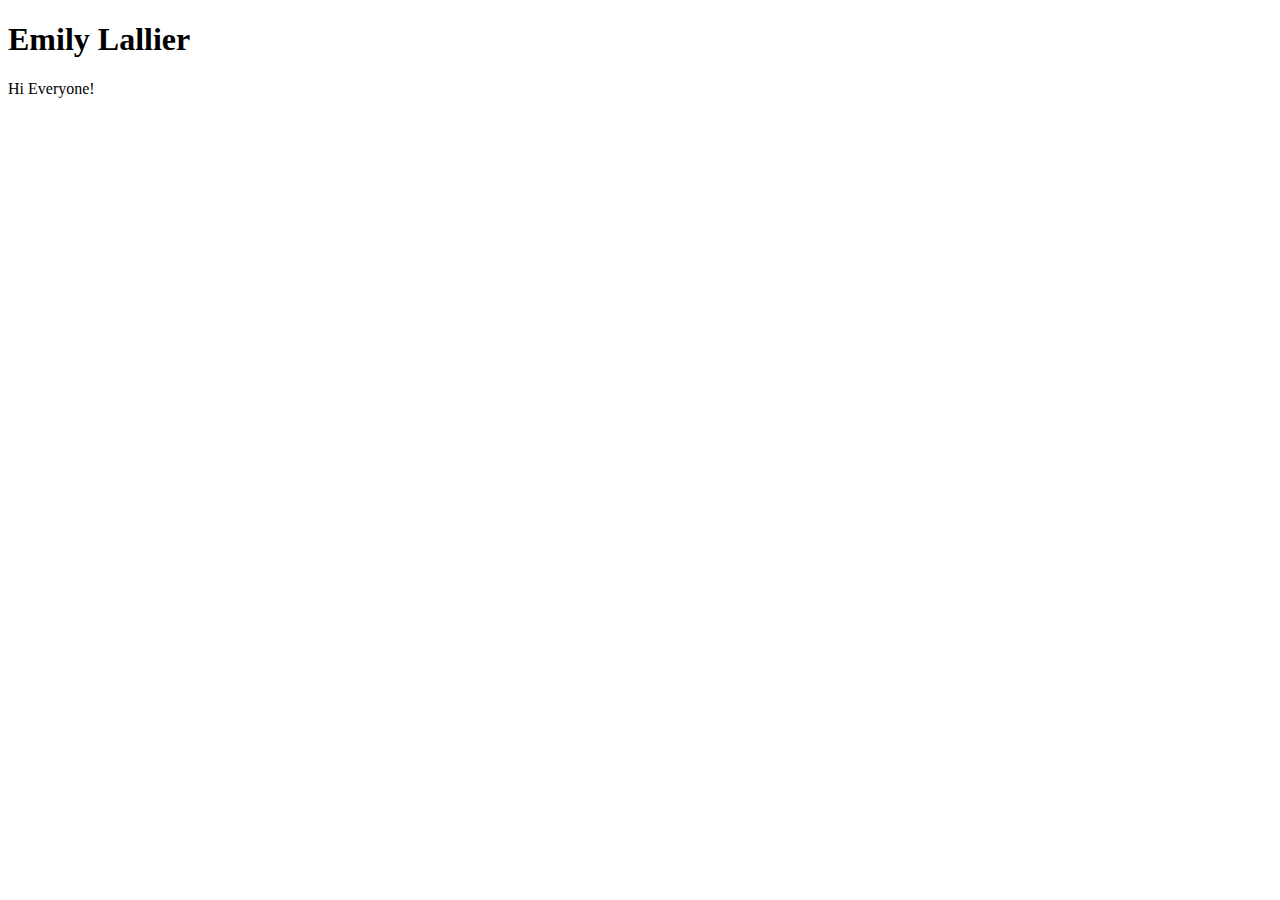
==== index.html @ 09cbd0e7 "Created File" ====
<!DOCTYPE html>
<html lang="en">
<head>
    <meta charset="UTF-8">
    <meta name="viewport" content="width=device-width, initial-scale=1.0">
    <meta http-equiv="X-UA-Compatible" content="ie=edge">
    <title>Emily's Bio</title>
</head>
<body>
    <h1>Emily Lallier</h1>

    <p>Hi Everyone!</p>
</body>
</html>
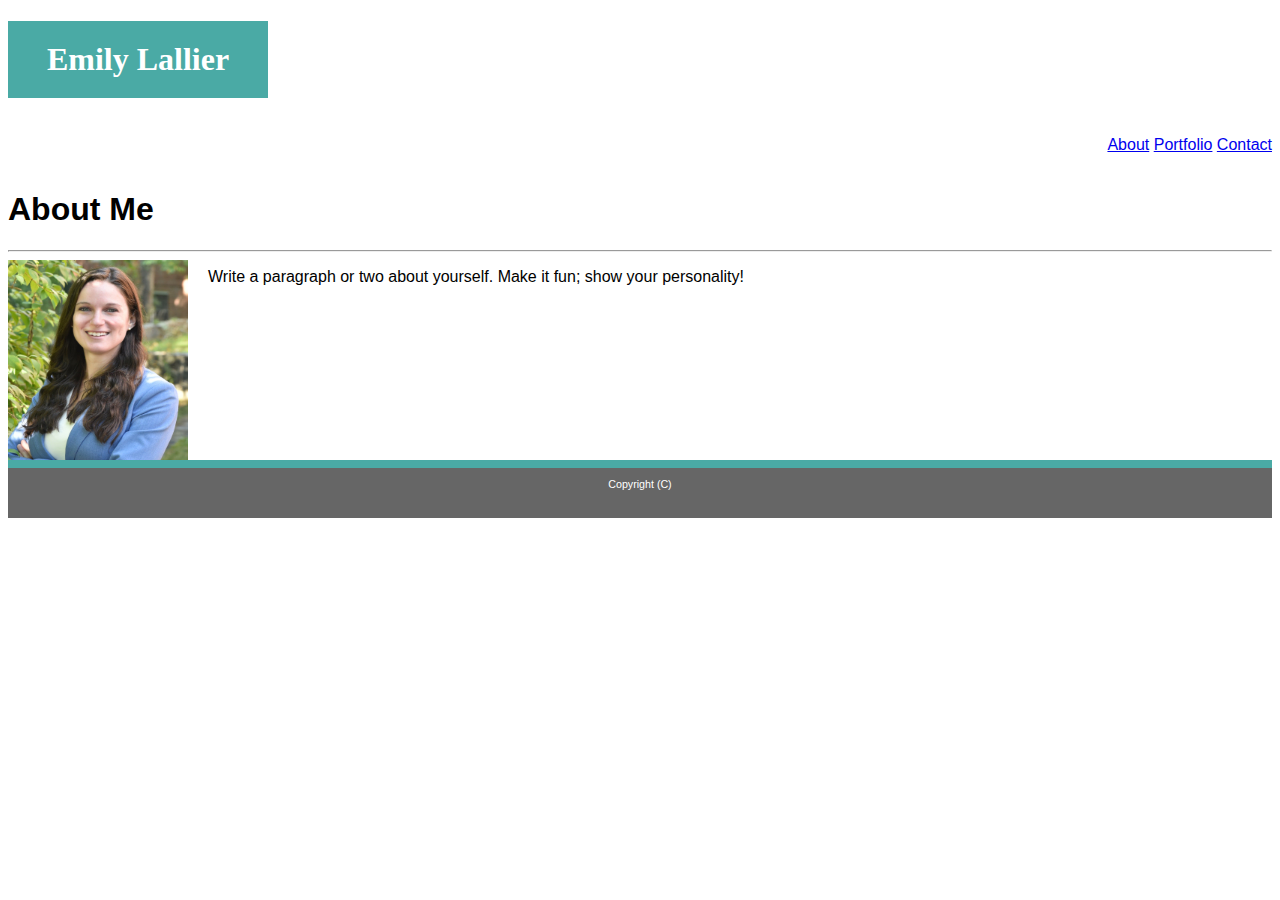
==== commit 147d4d9b: "Added base code to all pages" ====
--- a/index.html
+++ b/index.html
@@ -1,14 +1,38 @@
 <!DOCTYPE html>
 <html lang="en">
-<head>
-    <meta charset="UTF-8">
-    <meta name="viewport" content="width=device-width, initial-scale=1.0">
-    <meta http-equiv="X-UA-Compatible" content="ie=edge">
-    <title>Emily's Bio</title>
-</head>
-<body>
-    <h1>Emily Lallier</h1>
+    <head>
+        <meta charset="UTF-8">
+        <meta name="viewport" content="width=960px, initial-scale=1.0">
+        <meta http-equiv="X-UA-Compatible" content="ie=edge">
+        <title>Emily Lallier's Portfolio</title>
+        <link rel="stylesheet" type="text/css" href="assets/css/style.css">
+    </head>
 
-    <p>Hi Everyone!</p>
-</body>
+    <body>
+        <header>
+            <h1 id="title-h1">Emily Lallier</h1>
+        </header>
+
+        <nav id="navigation">
+            <ul>
+                <a href="index.html">About</a>
+                <a href="portfolio.html">Portfolio</a>
+                <a href="contact.html">Contact</a>
+            </ul>
+        </nav>
+
+        <section id="main-bio">
+            <h1>About Me</h1>
+            <hr>
+            
+            <img id="bio-image" src="assets/images/profile-img.jpg" alt="Emily Lallier Image">
+
+            <p>Write a paragraph or two about yourself. Make it fun; show your personality!</p>
+        </section>
+
+        <footer id="footer">
+            <p>Copyright (C)</p>
+        </footer>
+
+    </body>
 </html>--- a/assets/css/style.css
+++ b/assets/css/style.css
@@ -0,0 +1,58 @@
+* {
+    font-family: Arial, Helvetica, sans-serif;
+    background-image: url("assets/images/greyfloral.png");
+    background-position: 50% 50%;
+    background-repeat: repeat;
+}
+
+#Main-bio {
+   background: #ffffff;
+   border-color: #dddddd;
+   width: 960px; 
+   float: clear;
+
+}
+
+#title-h1 {
+    background: #4aaaa5;
+    color: #ffffff;
+    font-family: Georgia, 'Times New Roman', Times, serif;
+    padding: 20px;
+    width: 220px;
+    text-align: center;
+}
+
+#navigation {
+    display: flex;   
+    flex-direction: row;
+    flex-wrap: nowrap;
+    justify-content: flex-end;
+    
+
+}
+
+#bio-image {
+    height: 200px;
+    width: 180px;
+    float: left;
+    margin-right: 20px;
+
+}
+
+
+#footer {
+    clear: both;
+    flex-shrink: 0;
+    background: #666666;
+    height: 50px;
+    border-top: 8px solid #4aaaa5;
+    vertical-align: bottom;
+}
+
+#footer p {
+    font-size: 8pt;
+    color: #ffffff;
+    text-align: center;
+    bottom: 0;
+    vertical-align: bottom;
+  }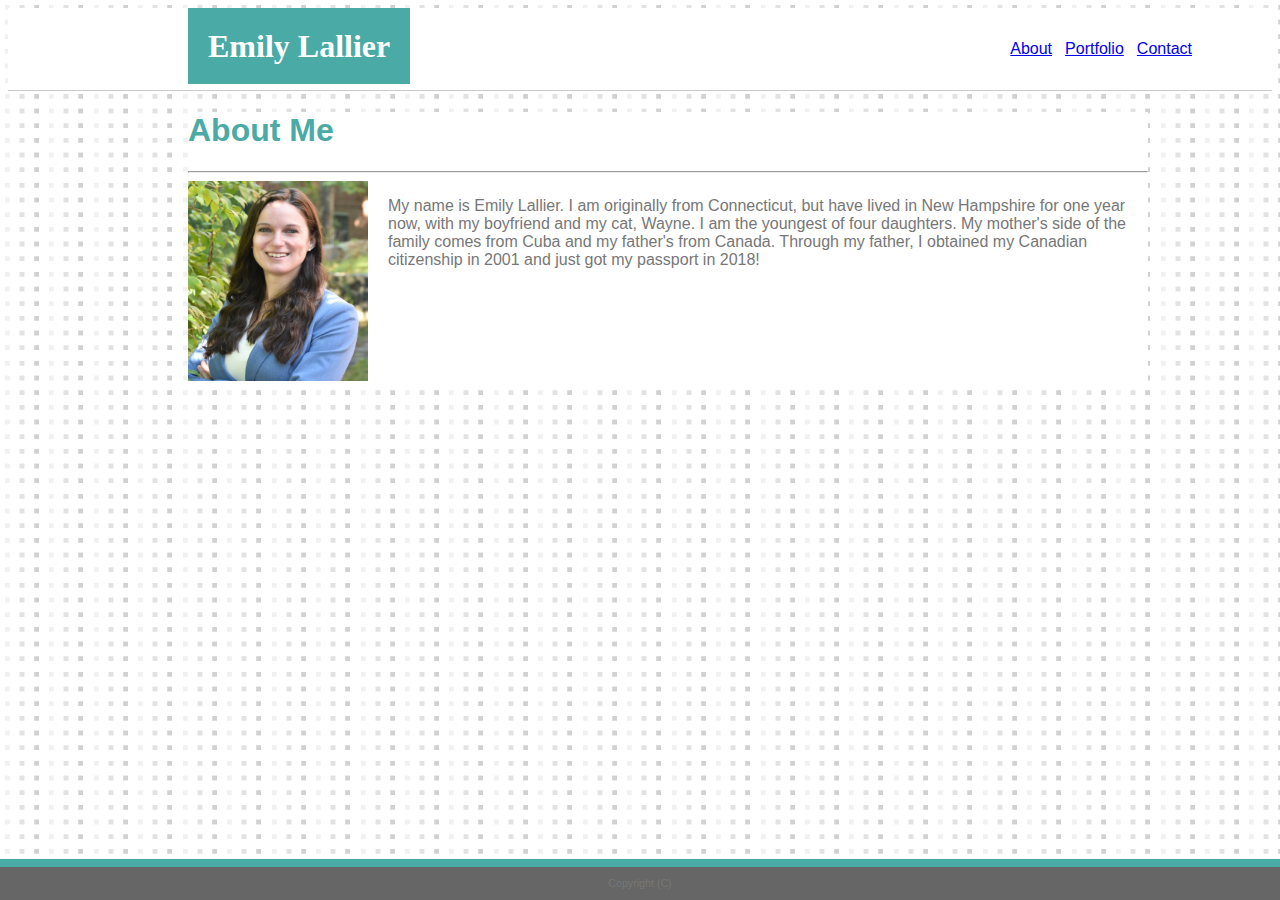
==== commit 29a95b63: "changes to CSS" ====
--- a/index.html
+++ b/index.html
@@ -9,30 +9,32 @@
     </head>
 
     <body>
-        <header>
+        
+        <header id="header">
             <h1 id="title-h1">Emily Lallier</h1>
+                <nav>
+                    <ul>
+                        <a href="index.html">About</a> |
+                        <a href="portfolio.html">Portfolio</a> |
+                        <a href="contact.html">Contact</a>
+                    </ul>
+                </nav>
+            
         </header>
-
-        <nav id="navigation">
-            <ul>
-                <a href="index.html">About</a>
-                <a href="portfolio.html">Portfolio</a>
-                <a href="contact.html">Contact</a>
-            </ul>
-        </nav>
-
+        
         <section id="main-bio">
             <h1>About Me</h1>
             <hr>
-            
-            <img id="bio-image" src="assets/images/profile-img.jpg" alt="Emily Lallier Image">
+            <div id="clearfix">
+                <img id="bio-image" src="assets/images/profile-img.jpg" alt="Emily Lallier Image">
 
-            <p>Write a paragraph or two about yourself. Make it fun; show your personality!</p>
+                <p>My name is Emily Lallier. I am originally from Connecticut, but have lived in New Hampshire for one year now, with my boyfriend and my cat, Wayne. I am the youngest of four daughters. My mother's side of the family comes from Cuba and my father's from Canada. Through my father, I obtained my Canadian citizenship in 2001 and just got my passport in 2018!</p>
+            </div>
         </section>
 
         <footer id="footer">
             <p>Copyright (C)</p>
         </footer>
-
+        
     </body>
 </html>--- a/assets/css/style.css
+++ b/assets/css/style.css
@@ -1,58 +1,82 @@
 * {
     font-family: Arial, Helvetica, sans-serif;
-    background-image: url("assets/images/greyfloral.png");
-    background-position: 50% 50%;
-    background-repeat: repeat;
 }
 
-#Main-bio {
-   background: #ffffff;
-   border-color: #dddddd;
-   width: 960px; 
-   float: clear;
+body {
+    background-image: url(../images/tiny-squares.png);
+}
 
+#header {
+    position:relative;
+    display:block;
+    height: 50px;
+    padding: 1rem 5rem;
+    background-color: #ffffff;
+    color:#fff;
+    border-bottom: 1px solid #cccccc;
+    
 }
 
 #title-h1 {
+    line-height: 45px;
+    font-size: 2rem;
+    margin: 100px; 
     background: #4aaaa5;
     color: #ffffff;
     font-family: Georgia, 'Times New Roman', Times, serif;
     padding: 20px;
-    width: 220px;
     text-align: center;
+    display: inline;
+}
+nav {
+    padding-left: 0;
+    margin-bottom: 0;
+    list-style: none;
+    float:right;
 }
 
-#navigation {
-    display: flex;   
-    flex-direction: row;
-    flex-wrap: nowrap;
-    justify-content: flex-end;
-    
+h1 {
+    color: #4aaaa5;
+    align-items: bottom;
+}
+
+#main-bio {
+    display: block;
+    background: #ffffff;
+    border-color: #dddddd;
+    width: 960px; 
+    height: auto;
+    justify-content: center;
+    color: #777777;
+    margin: 20px 180px;
 
 }
 
+#clearfix {
+    overflow: auto;
+}
+    
 #bio-image {
     height: 200px;
     width: 180px;
     float: left;
-    margin-right: 20px;
+    margin-right: 20px;   
+}
+    
+#footer {
+    clear: both;
+    position: fixed;
+    left: 0;
+    bottom: 0;
+    width: 100%;
+    background: #666666;
+    border-top: 8px solid #4aaaa5;
+    color: #777777;
+    font-size: 8pt;
+    text-align: center;
 
 }
 
 
-#footer {
-    clear: both;
-    flex-shrink: 0;
-    background: #666666;
-    height: 50px;
-    border-top: 8px solid #4aaaa5;
-    vertical-align: bottom;
-}
+     
 
-#footer p {
-    font-size: 8pt;
-    color: #ffffff;
-    text-align: center;
-    bottom: 0;
-    vertical-align: bottom;
-  }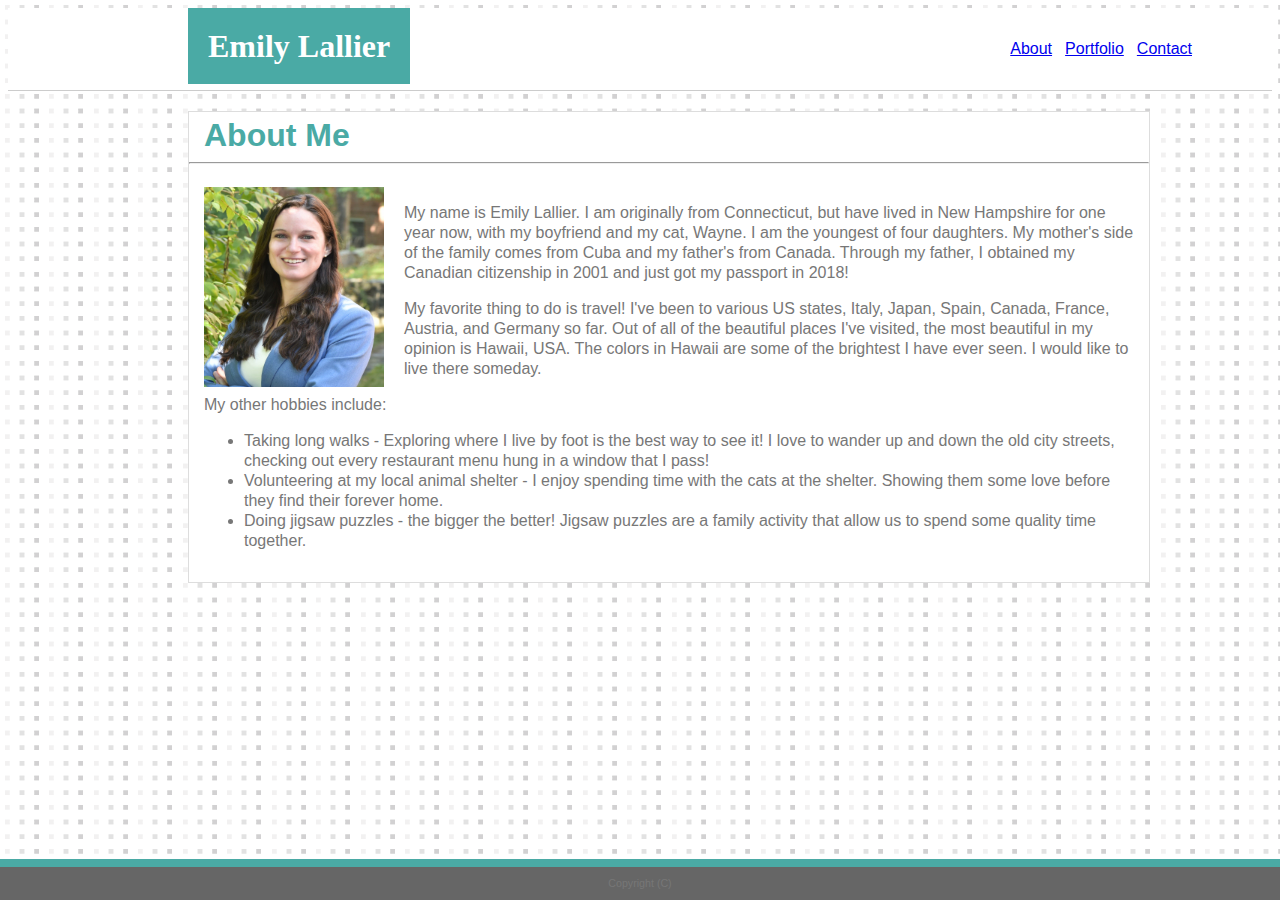
==== commit 6cdca982: "Contact Page Completed; Updated CSS" ====
--- a/index.html
+++ b/index.html
@@ -23,12 +23,19 @@
         </header>
         
         <section id="main-bio">
-            <h1>About Me</h1>
+            <h1 class="main">About Me</h1>
             <hr>
             <div id="clearfix">
                 <img id="bio-image" src="assets/images/profile-img.jpg" alt="Emily Lallier Image">
 
                 <p>My name is Emily Lallier. I am originally from Connecticut, but have lived in New Hampshire for one year now, with my boyfriend and my cat, Wayne. I am the youngest of four daughters. My mother's side of the family comes from Cuba and my father's from Canada. Through my father, I obtained my Canadian citizenship in 2001 and just got my passport in 2018!</p>
+                <p>My favorite thing to do is travel! I've been to various US states, Italy, Japan, Spain, Canada, France, Austria, and Germany so far. Out of all of the beautiful places I've visited, the most beautiful in my opinion is Hawaii, USA. The colors in Hawaii are some of the brightest I have ever seen. I would like to live there someday.</p>
+                <p>My other hobbies include:
+                    <ul>
+                        <li>Taking long walks - Exploring where I live by foot is the best way to see it! I love to wander up and down the old city streets, checking out every restaurant menu hung in a window that I pass!</li>
+                        <li>Volunteering at my local animal shelter - I enjoy spending time with the cats at the shelter. Showing them some love before they find their forever home.</li>
+                        <li>Doing jigsaw puzzles - the bigger the better! Jigsaw puzzles are a family activity that allow us to spend some quality time together.</li>
+                    </ul>   </p>
             </div>
         </section>
 
--- a/assets/css/style.css
+++ b/assets/css/style.css
@@ -25,7 +25,6 @@
     color: #ffffff;
     font-family: Georgia, 'Times New Roman', Times, serif;
     padding: 20px;
-    text-align: center;
     display: inline;
 }
 nav {
@@ -35,25 +34,28 @@
     float:right;
 }
 
-h1 {
+h1.main {
     color: #4aaaa5;
-    align-items: bottom;
+    margin: 0;
+    margin-top: 5px;
+    padding-left: 15px;
 }
 
 #main-bio {
     display: block;
     background: #ffffff;
-    border-color: #dddddd;
+    border: 1px solid #dddddd;
     width: 960px; 
     height: auto;
     justify-content: center;
     color: #777777;
     margin: 20px 180px;
-
 }
 
 #clearfix {
     overflow: auto;
+    padding: 15px;
+    line-height: 20px;
 }
     
 #bio-image {
@@ -62,7 +64,78 @@
     float: left;
     margin-right: 20px;   
 }
-    
+
+.grid-container {
+    display: inline-grid;
+    grid-template-columns: auto auto auto;
+    padding: 10px;
+    background: #ffffff;
+}
+  
+.grid-item {
+    background-color: rgba(255, 255, 255, 0.8);
+    border: 1px solid rgba(0, 0, 0, 0.8);
+    padding: 20px;
+    font-size: 18px;
+    text-align: center;
+    width: 200px;
+    height: 200px;
+}
+
+img {
+    max-width: 200px;
+    max-height: 200px;
+}
+
+input[type=text], select {
+    width: 100%;
+    padding: 12px 20px;
+    margin: 8px 0;
+    display: inline-block;
+    border: 1px solid #ccc;
+    border-radius: 4px;
+    box-sizing: border-box;
+}
+
+input.msg {
+    width: 100%;
+    padding: 75px 20px;
+    margin: 8px 0;
+    display: inline-block;
+    border: 1px solid #ccc;
+    border-radius: 4px;
+    box-sizing: border-box;
+
+}
+
+input[type=submit] {
+    width: 20%;
+    background-color: #4aaaa5;
+    color: white;
+    padding: 14px 20px;
+    margin: 8px 0;
+    border: none;
+    border-radius: 4px;
+    cursor: pointer;
+}
+  
+input[type=submit]:hover {
+    background-color: #296461;
+}
+
+#contact-info {
+    display: block;
+    background: #ffffff;
+    border: 1px solid #dddddd;
+    width: 960px; 
+    height: auto;
+    justify-content: center;
+    color: #777777;
+    margin: 20px 180px;
+    padding: 20px;
+
+}
+
 #footer {
     clear: both;
     position: fixed;
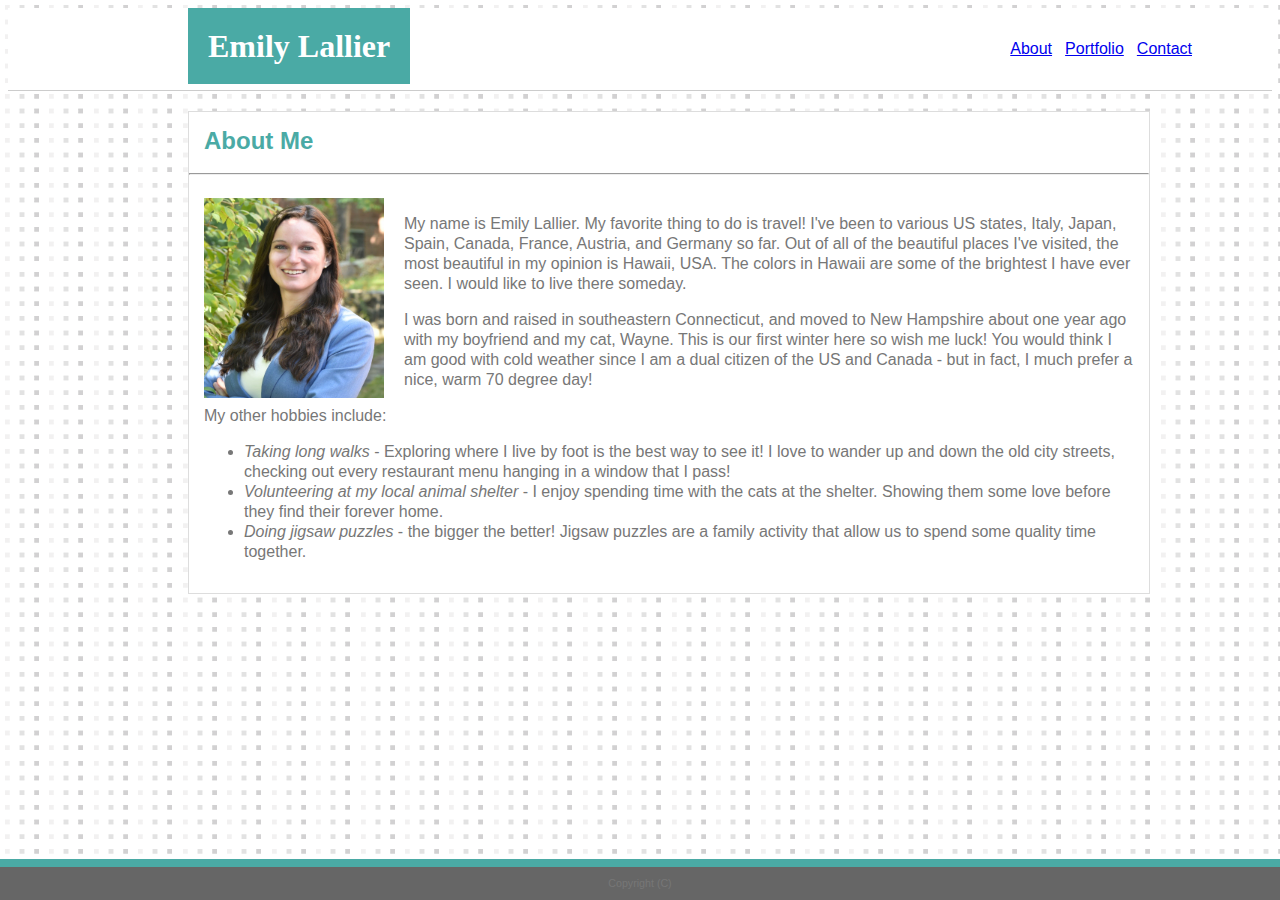
==== commit 90ed1002: "Update README and portfolio.html" ====
--- a/index.html
+++ b/index.html
@@ -28,14 +28,15 @@
             <div id="clearfix">
                 <img id="bio-image" src="assets/images/profile-img.jpg" alt="Emily Lallier Image">
 
-                <p>My name is Emily Lallier. I am originally from Connecticut, but have lived in New Hampshire for one year now, with my boyfriend and my cat, Wayne. I am the youngest of four daughters. My mother's side of the family comes from Cuba and my father's from Canada. Through my father, I obtained my Canadian citizenship in 2001 and just got my passport in 2018!</p>
-                <p>My favorite thing to do is travel! I've been to various US states, Italy, Japan, Spain, Canada, France, Austria, and Germany so far. Out of all of the beautiful places I've visited, the most beautiful in my opinion is Hawaii, USA. The colors in Hawaii are some of the brightest I have ever seen. I would like to live there someday.</p>
+                <p>My name is Emily Lallier. My favorite thing to do is travel! I've been to various US states, Italy, Japan, Spain, Canada, France, Austria, and Germany so far. Out of all of the beautiful places I've visited, the most beautiful in my opinion is Hawaii, USA. The colors in Hawaii are some of the brightest I have ever seen. I would like to live there someday.</p>
+                <p>I was born and raised in southeastern Connecticut, and moved to New Hampshire about one year ago with my boyfriend and my cat, Wayne. This is our first winter here so wish me luck! You would think I am good with cold weather since I am a dual citizen of the US and Canada - but in fact, I much prefer a nice, warm 70 degree day!</p>
                 <p>My other hobbies include:
                     <ul>
-                        <li>Taking long walks - Exploring where I live by foot is the best way to see it! I love to wander up and down the old city streets, checking out every restaurant menu hung in a window that I pass!</li>
-                        <li>Volunteering at my local animal shelter - I enjoy spending time with the cats at the shelter. Showing them some love before they find their forever home.</li>
-                        <li>Doing jigsaw puzzles - the bigger the better! Jigsaw puzzles are a family activity that allow us to spend some quality time together.</li>
-                    </ul>   </p>
+                        <li><i>Taking long walks</i> - Exploring where I live by foot is the best way to see it! I love to wander up and down the old city streets, checking out every restaurant menu hanging in a window that I pass!</li>
+                        <li><i>Volunteering at my local animal shelter</i> - I enjoy spending time with the cats at the shelter. Showing them some love before they find their forever home.</li>
+                        <li><i>Doing jigsaw puzzles</i> - the bigger the better! Jigsaw puzzles are a family activity that allow us to spend some quality time together.</li>
+                    </ul>   
+                </p>
             </div>
         </section>
 
--- a/assets/css/style.css
+++ b/assets/css/style.css
@@ -13,8 +13,7 @@
     padding: 1rem 5rem;
     background-color: #ffffff;
     color:#fff;
-    border-bottom: 1px solid #cccccc;
-    
+    border-bottom: 1px solid #cccccc;  
 }
 
 #title-h1 {
@@ -27,6 +26,7 @@
     padding: 20px;
     display: inline;
 }
+
 nav {
     padding-left: 0;
     margin-bottom: 0;
@@ -38,7 +38,8 @@
     color: #4aaaa5;
     margin: 0;
     margin-top: 5px;
-    padding-left: 15px;
+    padding: 10px 10px 10px 15px;
+    font-size: 24px;
 }
 
 #main-bio {
@@ -65,21 +66,41 @@
     margin-right: 20px;   
 }
 
+#gallery {
+    display: block;
+    background: #ffffff;
+    border: 1px solid #dddddd;
+    width: 960px; 
+    justify-content: center;
+    color: #777777;
+    margin: 20px 180px;
+}
+
 .grid-container {
     display: inline-grid;
-    grid-template-columns: auto auto auto;
+    grid-template-columns: auto auto;
+    grid-template-rows: auto auto;
     padding: 10px;
     background: #ffffff;
 }
   
 .grid-item {
-    background-color: rgba(255, 255, 255, 0.8);
-    border: 1px solid rgba(0, 0, 0, 0.8);
+    position: relative;
+    background-color: #ffffff;
+    margin: 20px;
     padding: 20px;
     font-size: 18px;
     text-align: center;
+}
+
+.text-block {
+    position: absolute;
+    bottom: 40px;
+    background: #4aaaa5;
     width: 200px;
-    height: 200px;
+    justify-content: center;
+    text-align: center;
+    color: white;
 }
 
 img {
@@ -105,7 +126,6 @@
     border: 1px solid #ccc;
     border-radius: 4px;
     box-sizing: border-box;
-
 }
 
 input[type=submit] {
@@ -117,6 +137,7 @@
     border: none;
     border-radius: 4px;
     cursor: pointer;
+    font-size: 12pt;
 }
   
 input[type=submit]:hover {
@@ -133,7 +154,6 @@
     color: #777777;
     margin: 20px 180px;
     padding: 20px;
-
 }
 
 #footer {
@@ -147,7 +167,6 @@
     color: #777777;
     font-size: 8pt;
     text-align: center;
-
 }
 
 
